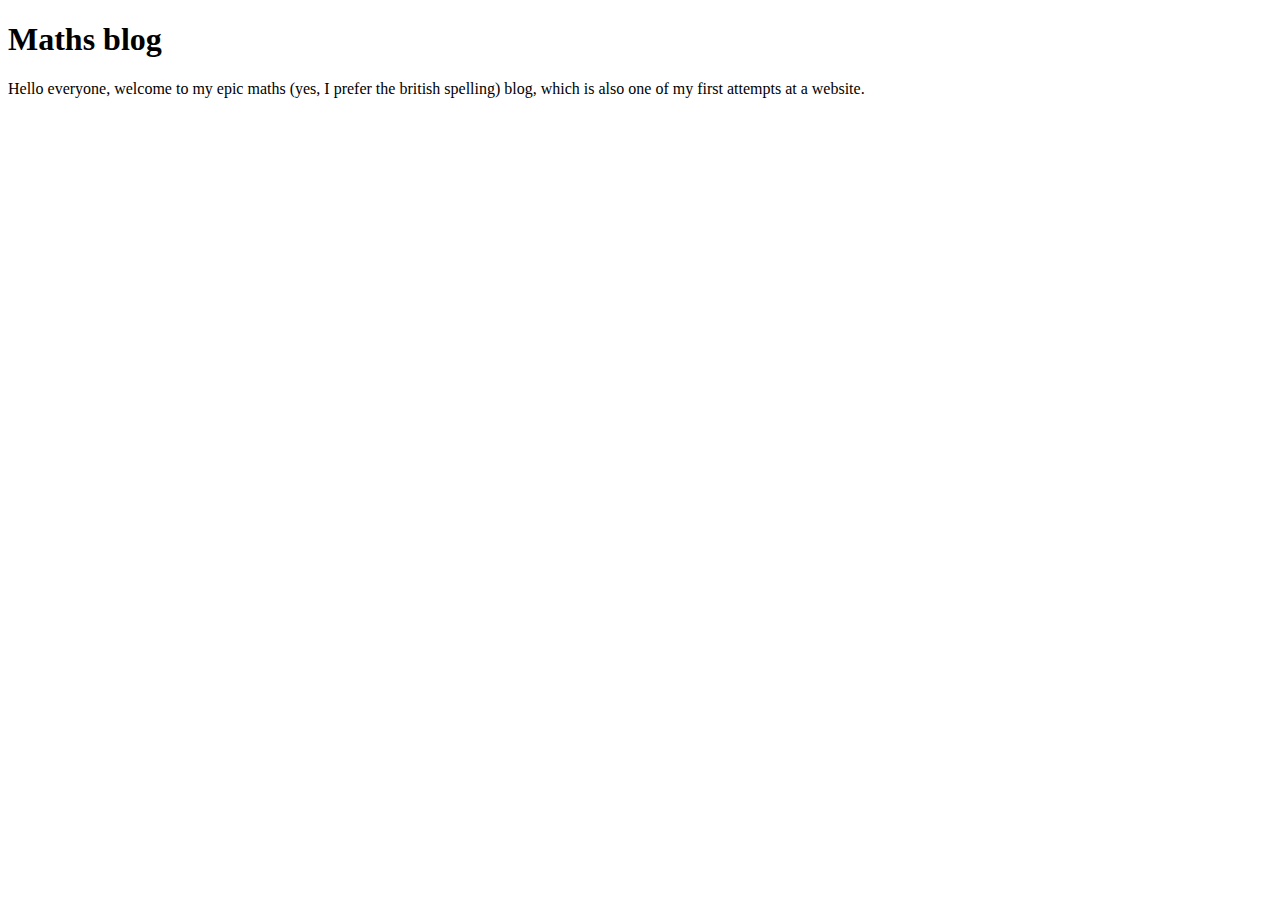
==== index.html @ f712d3fd "Capitalized i" ====
<!DOCTYPE html>
<html>
<body>
<h1>Maths blog</h1>
<p>Hello everyone, welcome to my epic maths (yes, I prefer the british spelling) blog, which is also one of my first attempts at a website.</p>
</body>
</html>
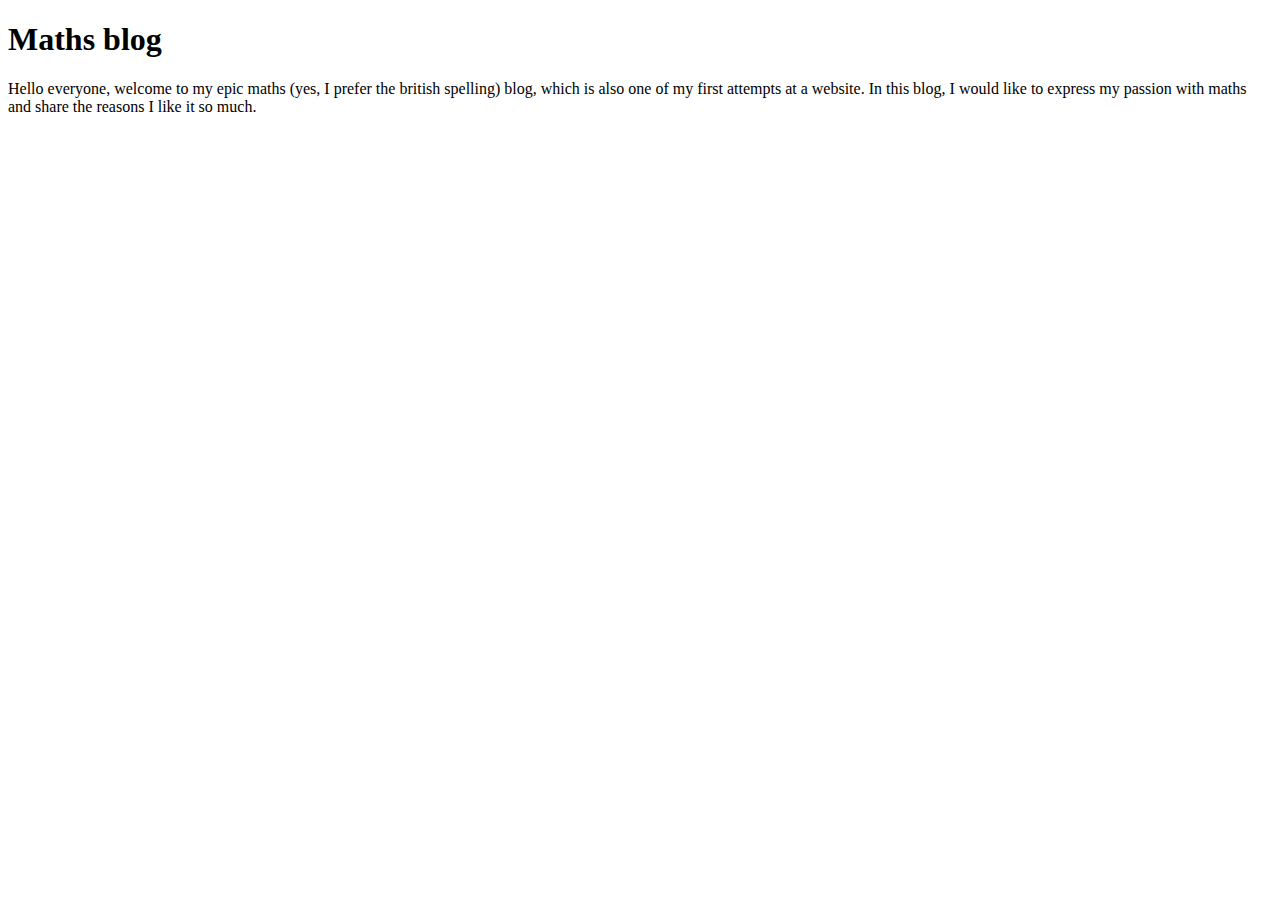
==== commit d43d86ec: "expanded index.html" ====
--- a/index.html
+++ b/index.html
@@ -1,7 +1,11 @@
 <!DOCTYPE html>
 <html>
+
 <body>
-<h1>Maths blog</h1>
-<p>Hello everyone, welcome to my epic maths (yes, I prefer the british spelling) blog, which is also one of my first attempts at a website.</p>
+  <h1>Maths blog</h1>
+  <p>Hello everyone, welcome to my epic maths (yes, I prefer the british spelling) blog, which is also one of my first
+    attempts at a website. In this blog, I would like to express my passion with maths and share the reasons I like it
+    so much.</p>
 </body>
-</html>
+
+</html>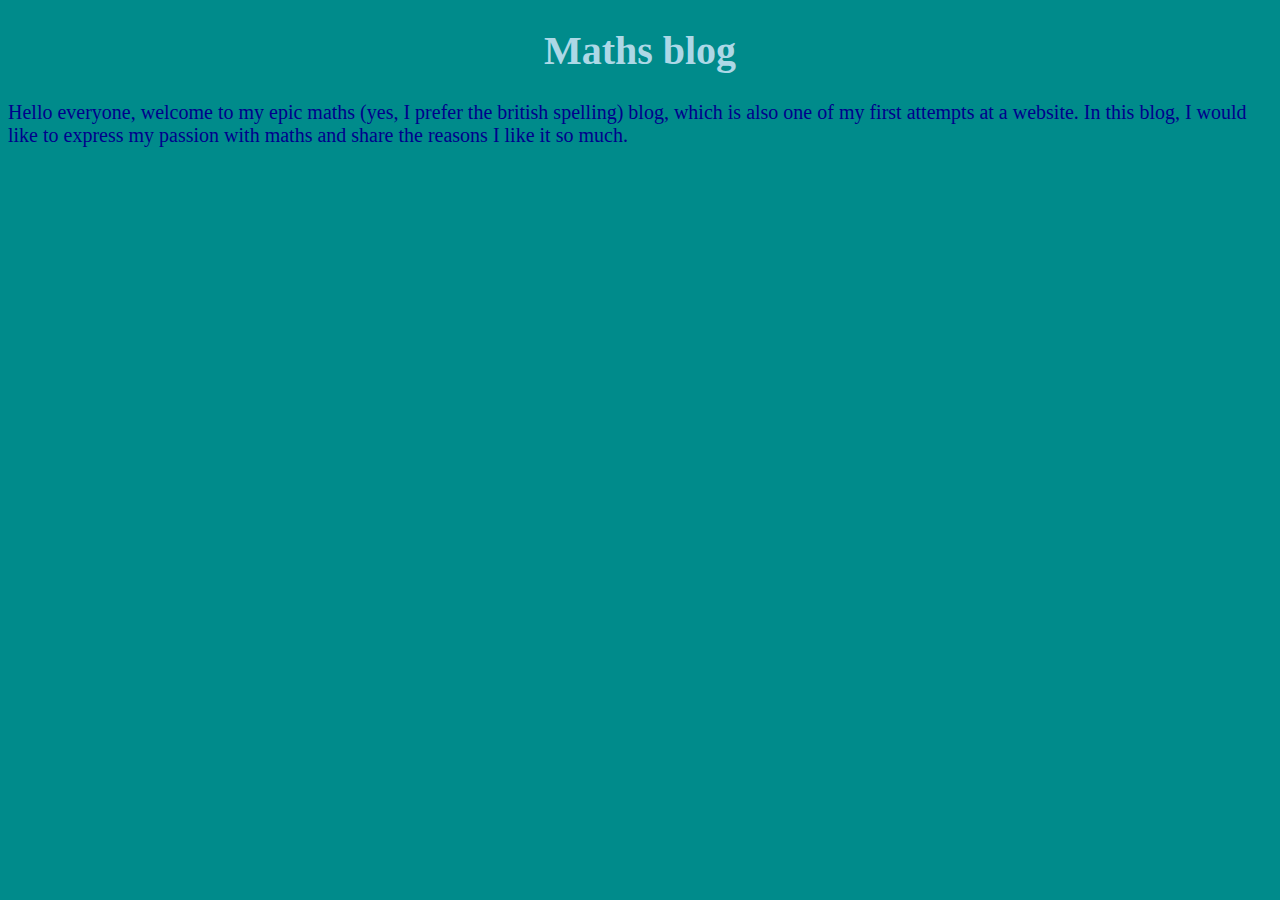
==== commit 4f441633: "added css file" ====
--- a/index.html
+++ b/index.html
@@ -1,5 +1,10 @@
 <!DOCTYPE html>
 <html>
+
+<head>
+  <title>Maths blog</title>
+  <link rel="stylesheet" href="style.css">
+</head>
 
 <body>
   <h1>Maths blog</h1>
--- a/style.css
+++ b/style.css
@@ -0,0 +1,15 @@
+body {
+  background-color: darkcyan;
+  font-family: verdana;
+}
+
+h1 {
+  color: lightblue;
+  text-align: center;
+  font-size: 40px;
+}
+
+p {
+  color: darkblue;
+  font-size: 20px;
+}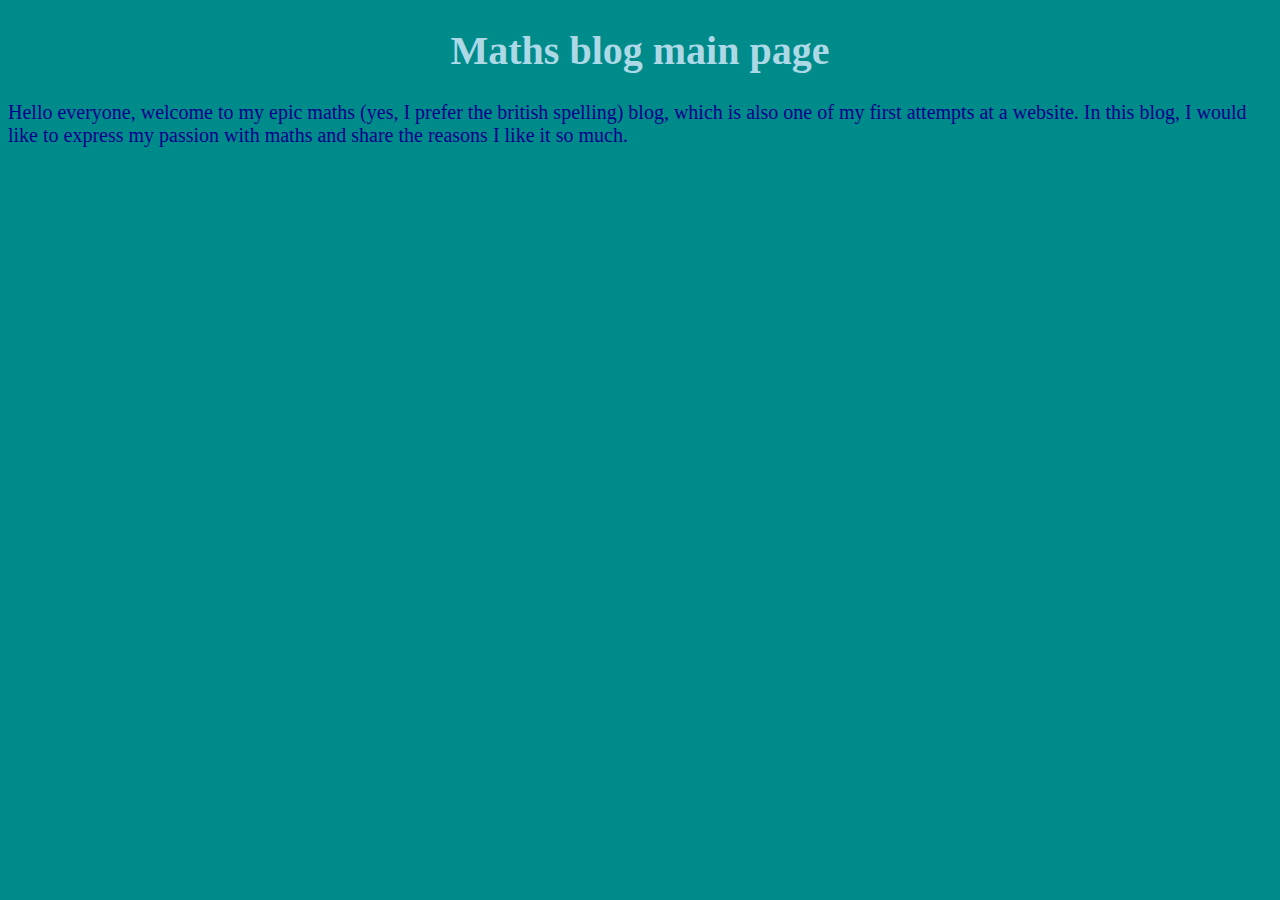
==== commit 5eef928e: "Update index.html" ====
--- a/index.html
+++ b/index.html
@@ -7,10 +7,10 @@
 </head>
 
 <body>
-  <h1>Maths blog</h1>
+  <h1>Maths blog main page</h1>
   <p>Hello everyone, welcome to my epic maths (yes, I prefer the british spelling) blog, which is also one of my first
     attempts at a website. In this blog, I would like to express my passion with maths and share the reasons I like it
     so much.</p>
 </body>
 
-</html>+</html>
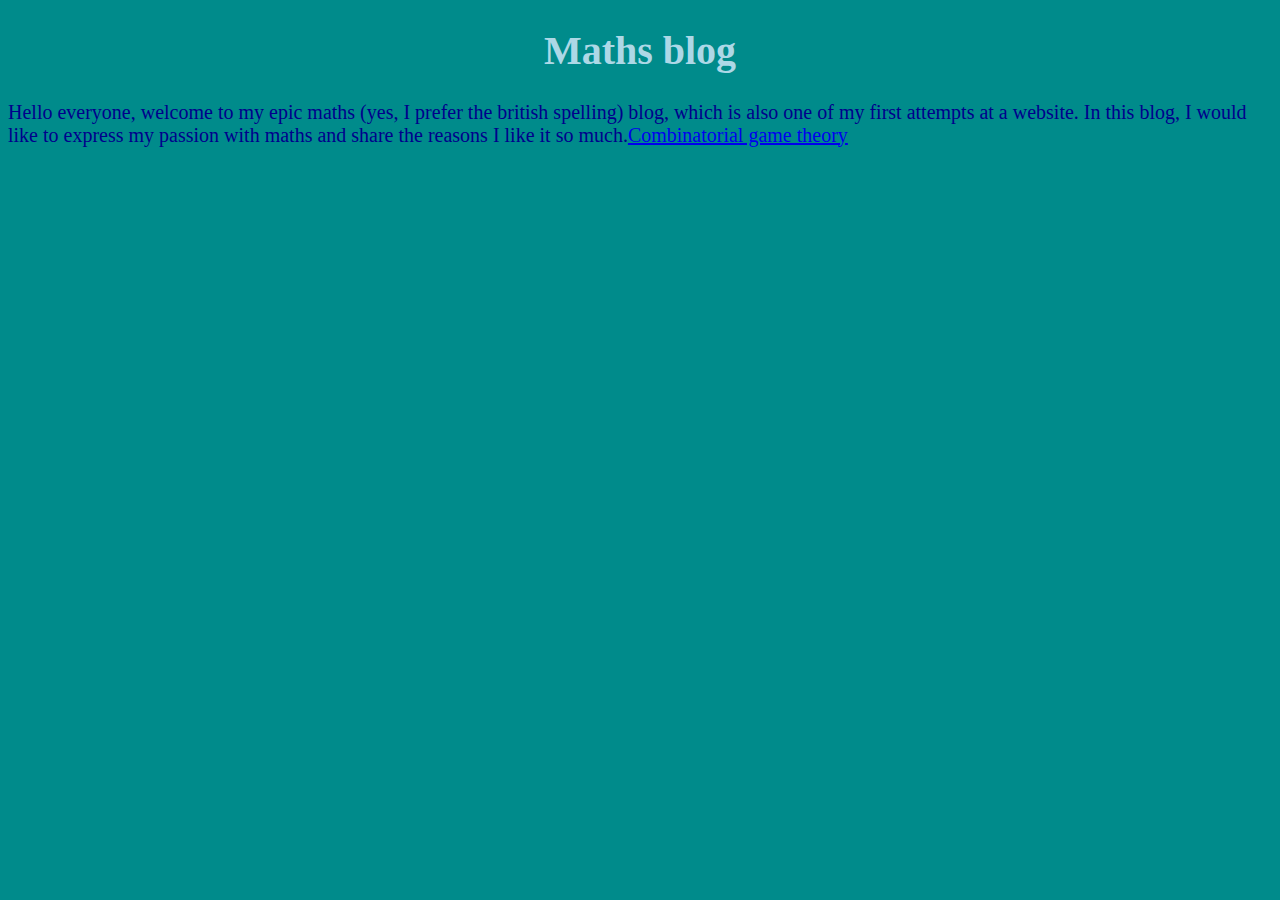
==== commit 5726b6d5: "added hyperlink" ====
--- a/index.html
+++ b/index.html
@@ -7,10 +7,10 @@
 </head>
 
 <body>
-  <h1>Maths blog main page</h1>
+  <h1>Maths blog</h1>
   <p>Hello everyone, welcome to my epic maths (yes, I prefer the british spelling) blog, which is also one of my first
     attempts at a website. In this blog, I would like to express my passion with maths and share the reasons I like it
-    so much.</p>
+    so much.<a href="/maths_topics/cgt.html">Combinatorial game theory</a></p>
 </body>
 
 </html>
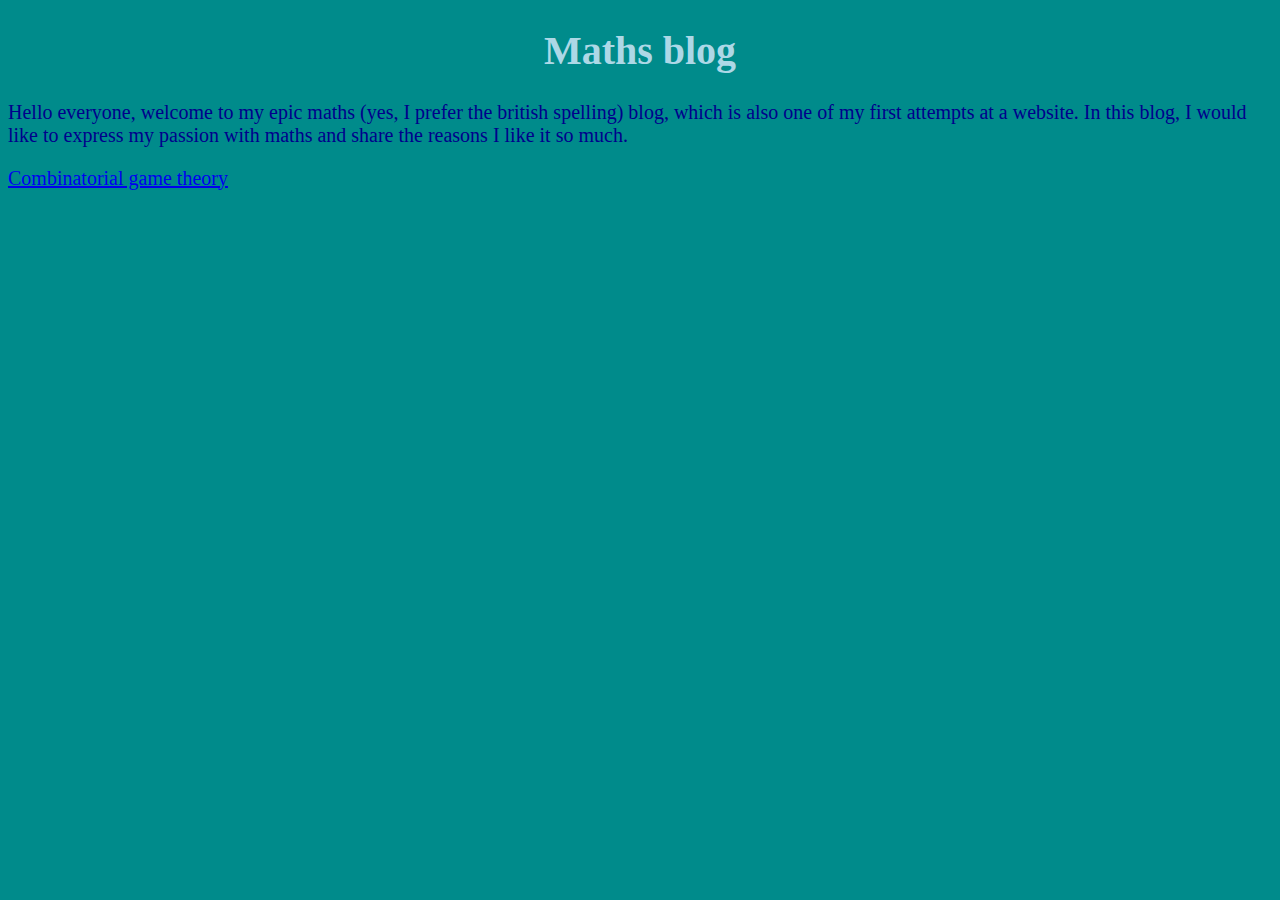
==== commit 13d0ce3d: "started text on cgt page" ====
--- a/index.html
+++ b/index.html
@@ -10,7 +10,8 @@
   <h1>Maths blog</h1>
   <p>Hello everyone, welcome to my epic maths (yes, I prefer the british spelling) blog, which is also one of my first
     attempts at a website. In this blog, I would like to express my passion with maths and share the reasons I like it
-    so much.<a href="/maths_topics/cgt.html">Combinatorial game theory</a></p>
+    so much.</p>
+  <a href="/maths_topics/cgt.html">Combinatorial game theory</a>
 </body>
 
 </html>
--- a/style.css
+++ b/style.css
@@ -1,6 +1,7 @@
 body {
   background-color: darkcyan;
   font-family: verdana;
+  font-size: 20px;
 }
 
 h1 {
@@ -11,5 +12,4 @@
 
 p {
   color: darkblue;
-  font-size: 20px;
 }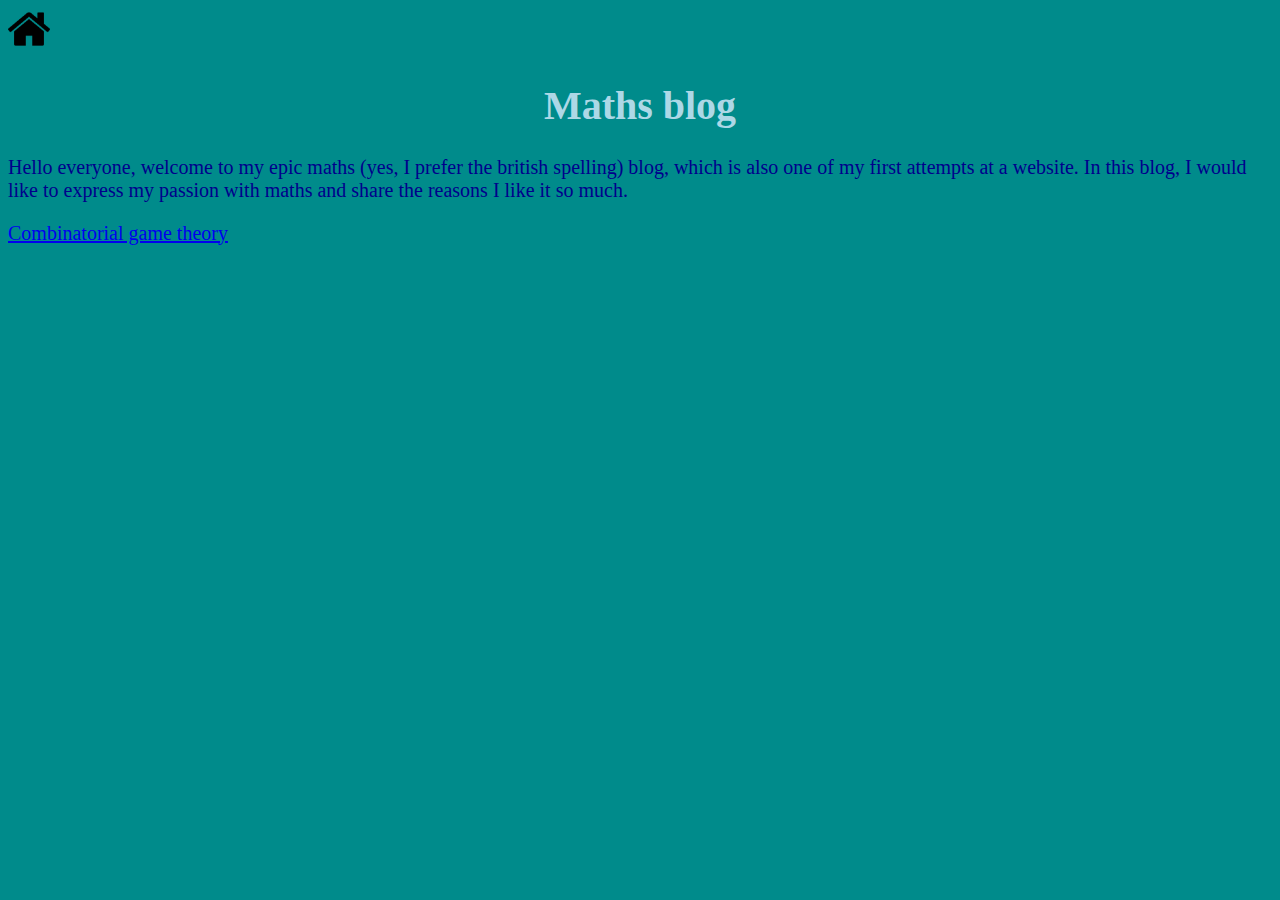
==== commit 751086d1: "Added information" ====
--- a/index.html
+++ b/index.html
@@ -2,11 +2,14 @@
 <html>
 
 <head>
-  <title>Maths blog</title>
+  <title >Maths blog</title>
   <link rel="stylesheet" href="style.css">
 </head>
 
 <body>
+  <a href="/..">
+    <img src="../images/home.png" style="width:42px;height:42px;">
+  </a>
   <h1>Maths blog</h1>
   <p>Hello everyone, welcome to my epic maths (yes, I prefer the british spelling) blog, which is also one of my first
     attempts at a website. In this blog, I would like to express my passion with maths and share the reasons I like it
--- a/style.css
+++ b/style.css
@@ -2,6 +2,7 @@
   background-color: darkcyan;
   font-family: verdana;
   font-size: 20px;
+  color: darkblue;
 }
 
 h1 {
@@ -11,5 +12,4 @@
 }
 
 p {
-  color: darkblue;
 }